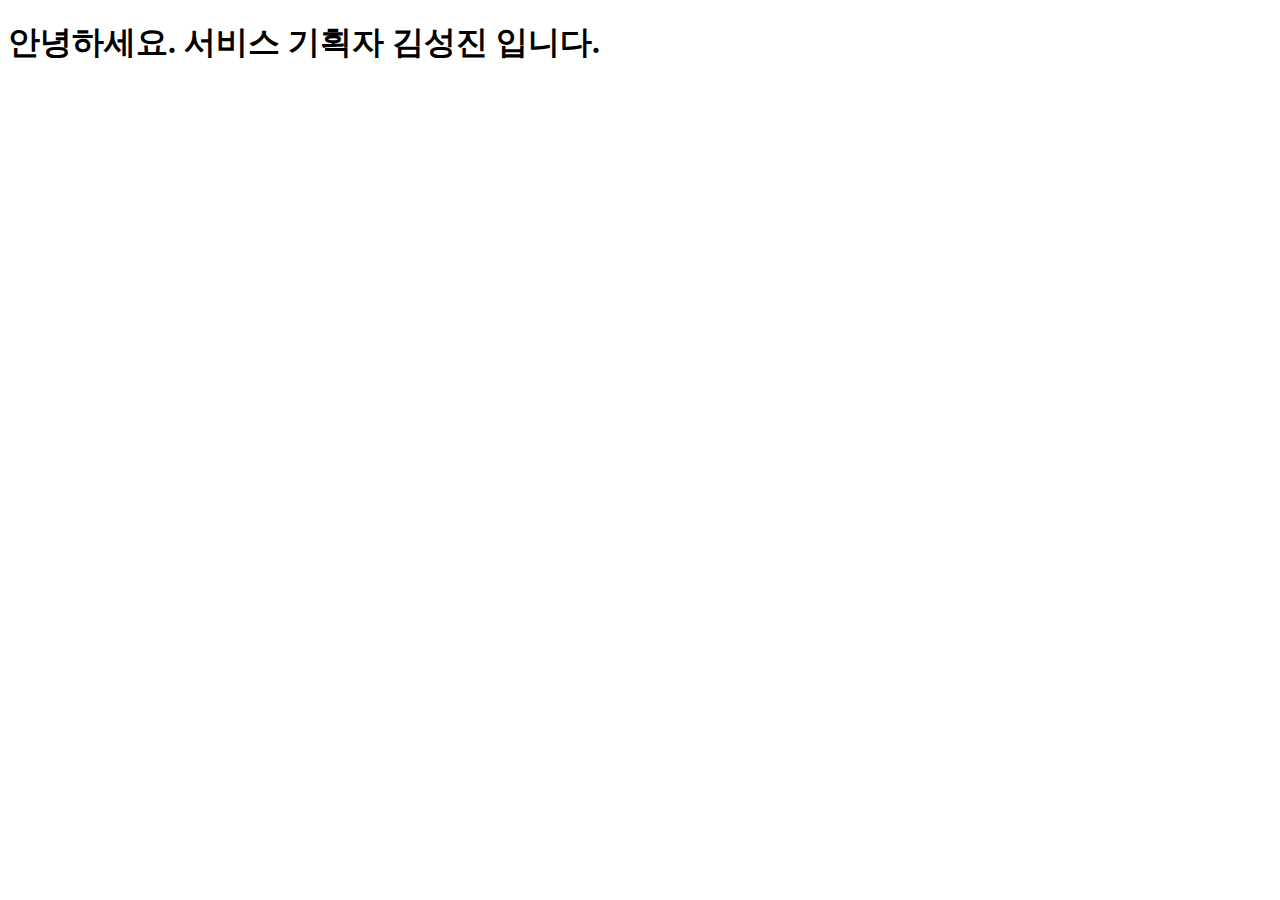
==== index.html @ c0b6ca26 "Create index.html" ====
<!DOCTYPE html>
<html lang="ko">
<head>
    <meta charset="UTF-8">
    <meta name="viewport" content="width=device-width, initial-scale=1.0">
    <title>김성진의 개인 웹사이트</title>
</head>
<body>
    <h1>안녕하세요. 서비스 기획자 김성진 입니다.</h1>
</body>
</html>
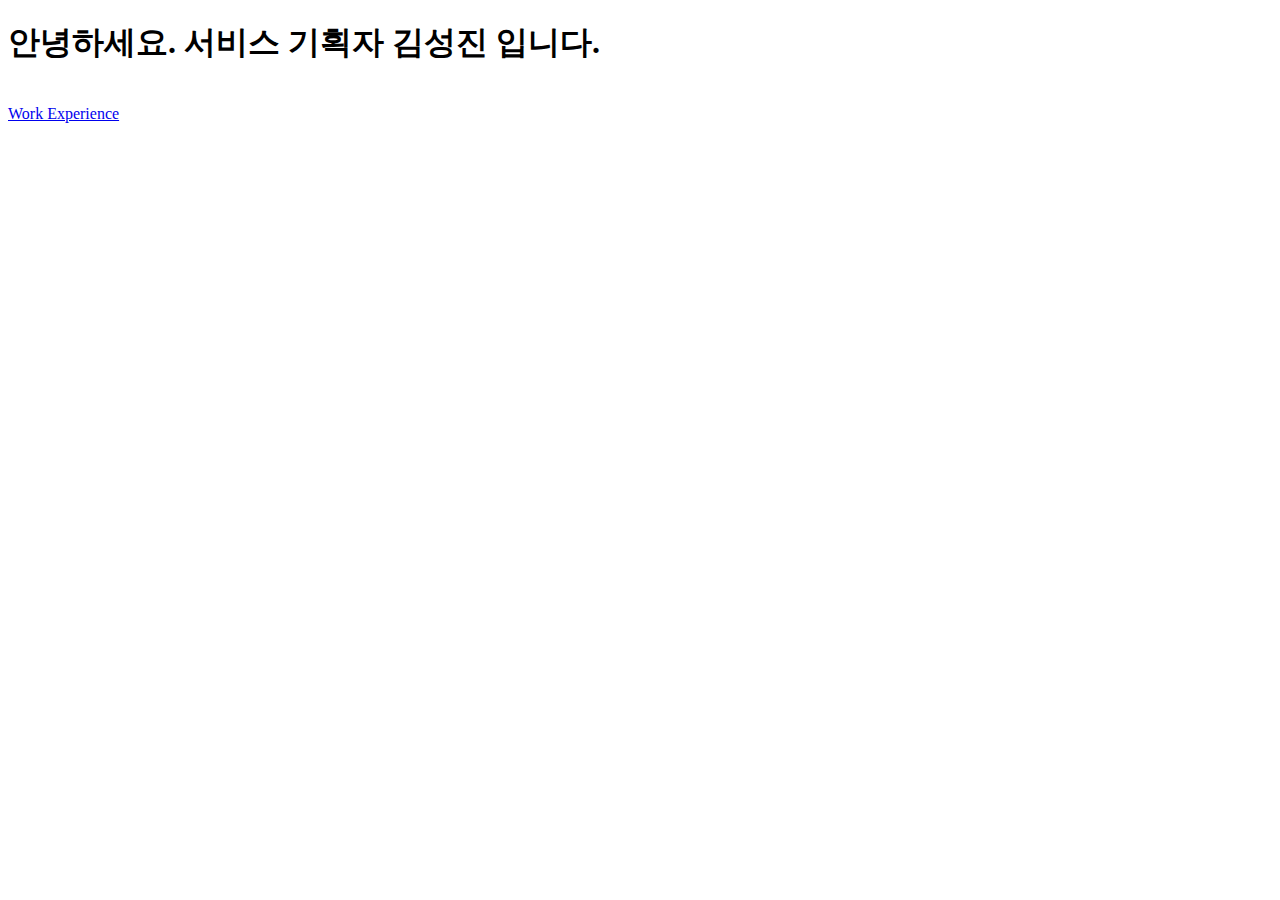
==== commit f62258bb: "add workExperience.html" ====
--- a/index.html
+++ b/index.html
@@ -7,5 +7,7 @@
 </head>
 <body>
     <h1>안녕하세요. 서비스 기획자 김성진 입니다.</h1>
+    <br>
+    <a href="workexperience.html" target="_self">Work Experience</a>
 </body>
 </html>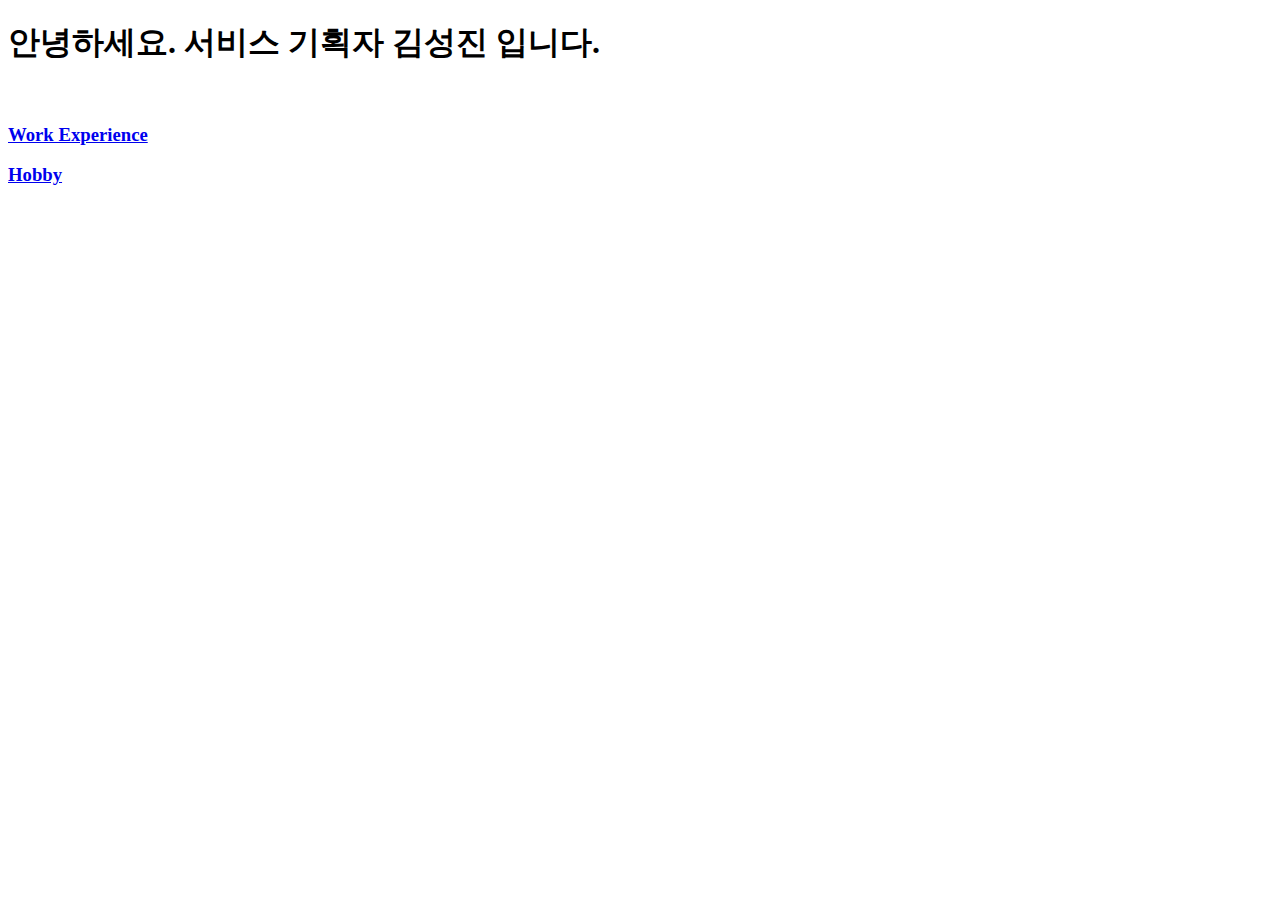
==== commit 0362ad9a: "add hobby.html" ====
--- a/index.html
+++ b/index.html
@@ -8,6 +8,7 @@
 <body>
     <h1>안녕하세요. 서비스 기획자 김성진 입니다.</h1>
     <br>
-    <a href="workexperience.html" target="_self">Work Experience</a>
+    <a href="workexperience.html" target="_self"><h3>Work Experience</h3></a>
+    <a href="hobby.html" target="_self"><h3>Hobby</h3></a>
 </body>
 </html>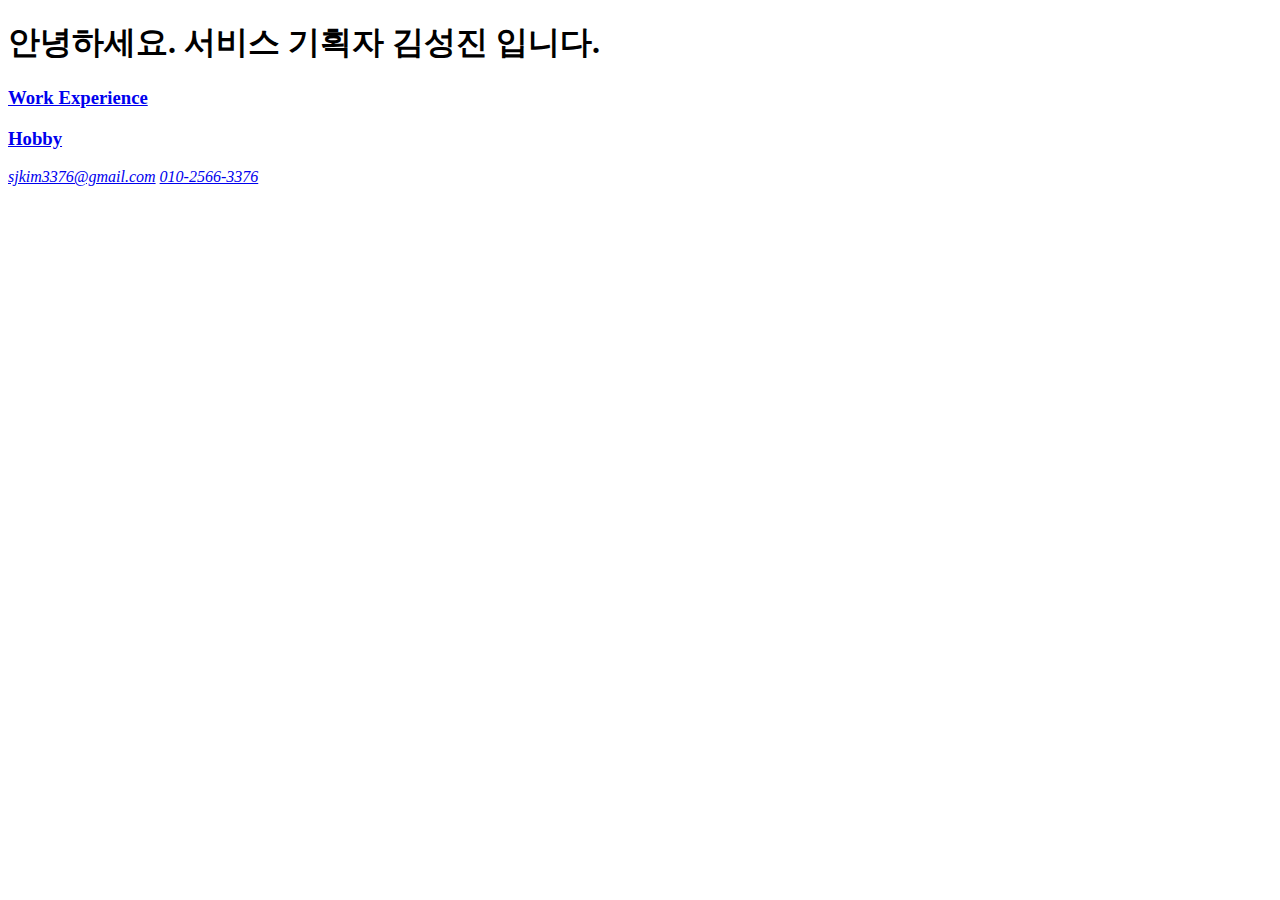
==== commit 9b0f8d88: "edit index.html" ====
--- a/index.html
+++ b/index.html
@@ -6,9 +6,22 @@
     <title>김성진의 개인 웹사이트</title>
 </head>
 <body>
-    <h1>안녕하세요. 서비스 기획자 김성진 입니다.</h1>
-    <br>
-    <a href="workexperience.html" target="_self"><h3>Work Experience</h3></a>
-    <a href="hobby.html" target="_self"><h3>Hobby</h3></a>
+    <header>
+        <nav>
+            <h1>안녕하세요. 서비스 기획자 김성진 입니다.</h1>
+        </nav>
+    </header>
+
+    <main>
+        <a href="workexperience.html" target="_self"><h3>Work Experience</h3></a>
+        <a href="hobby.html" target="_self"><h3>Hobby</h3></a>
+    </main>
+    
+    <footer>
+        <address>
+            <a href="mailto:sjkim3376@gmail.com">sjkim3376@gmail.com</a>
+            <a href="tel:+821025663376">010-2566-3376</a>
+        </address>
+    </footer>
 </body>
 </html>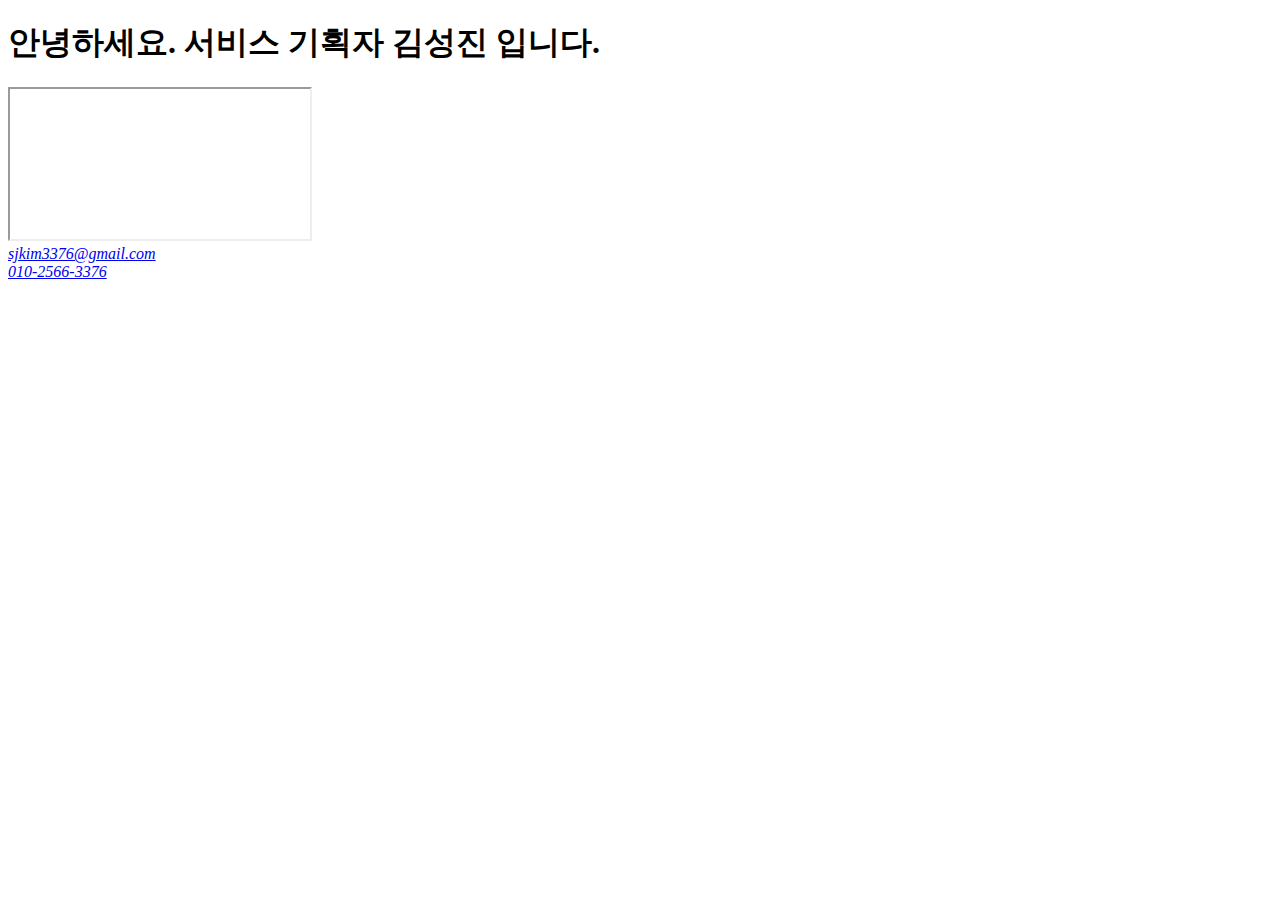
==== commit f629c194: "Update index.html" ====
--- a/index.html
+++ b/index.html
@@ -4,6 +4,7 @@
     <meta charset="UTF-8">
     <meta name="viewport" content="width=device-width, initial-scale=1.0">
     <title>김성진의 개인 웹사이트</title>
+    <link rel="stylesheet" href="/my/index.css">
 </head>
 <body>
     <header>
@@ -12,14 +13,15 @@
         </nav>
     </header>
 
+    <iframe>
     <main>
         <a href="workexperience.html" target="_self"><h3>Work Experience</h3></a>
         <a href="hobby.html" target="_self"><h3>Hobby</h3></a>
     </main>
-    
+    </iframe>
     <footer>
         <address>
-            <a href="mailto:sjkim3376@gmail.com">sjkim3376@gmail.com</a>
+            <a href="mailto:sjkim3376@gmail.com">sjkim3376@gmail.com</a><br>
             <a href="tel:+821025663376">010-2566-3376</a>
         </address>
     </footer>
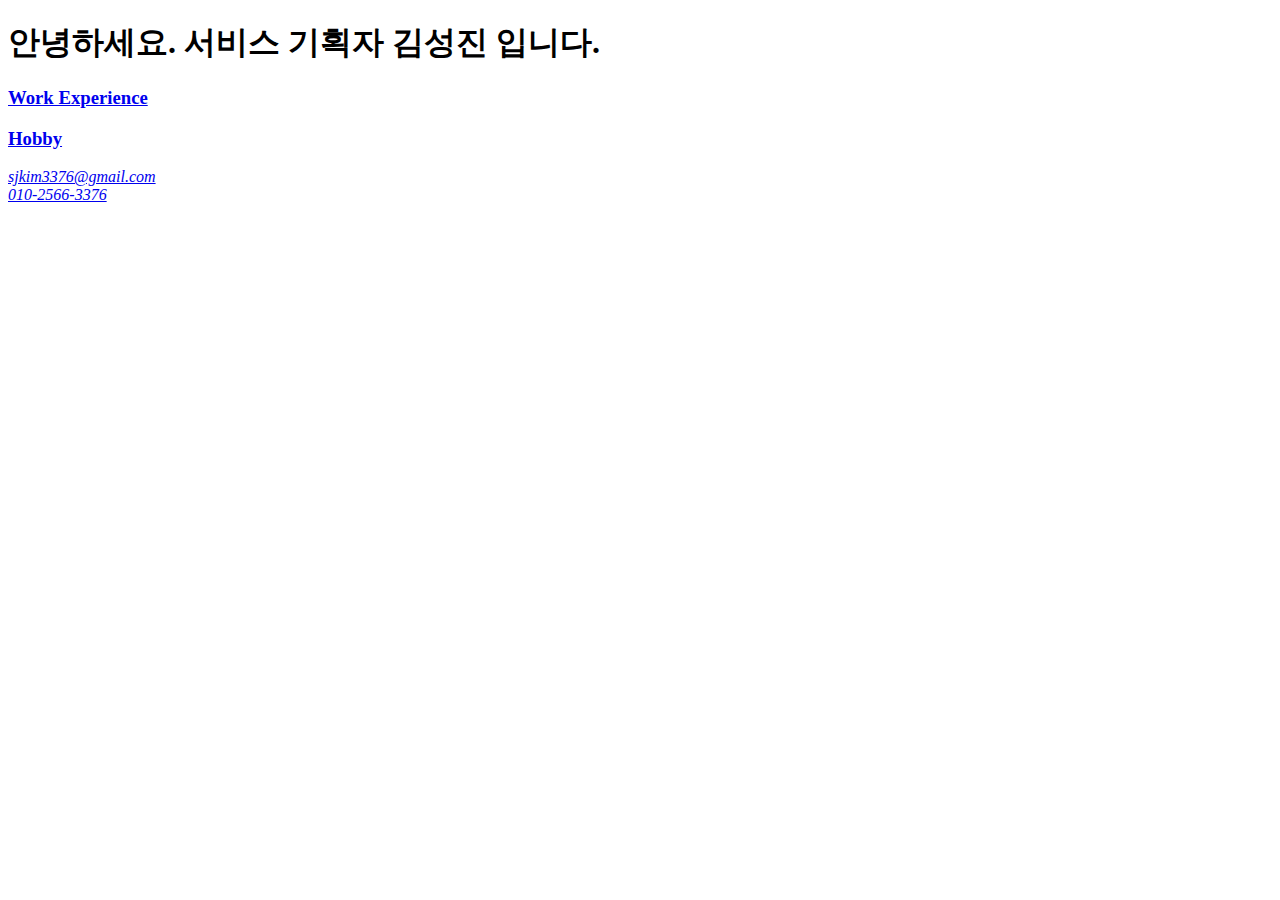
==== commit 15aa821f: "Update index.html" ====
--- a/index.html
+++ b/index.html
@@ -13,12 +13,11 @@
         </nav>
     </header>
 
-    <iframe>
     <main>
         <a href="workexperience.html" target="_self"><h3>Work Experience</h3></a>
         <a href="hobby.html" target="_self"><h3>Hobby</h3></a>
     </main>
-    </iframe>
+    
     <footer>
         <address>
             <a href="mailto:sjkim3376@gmail.com">sjkim3376@gmail.com</a><br>
